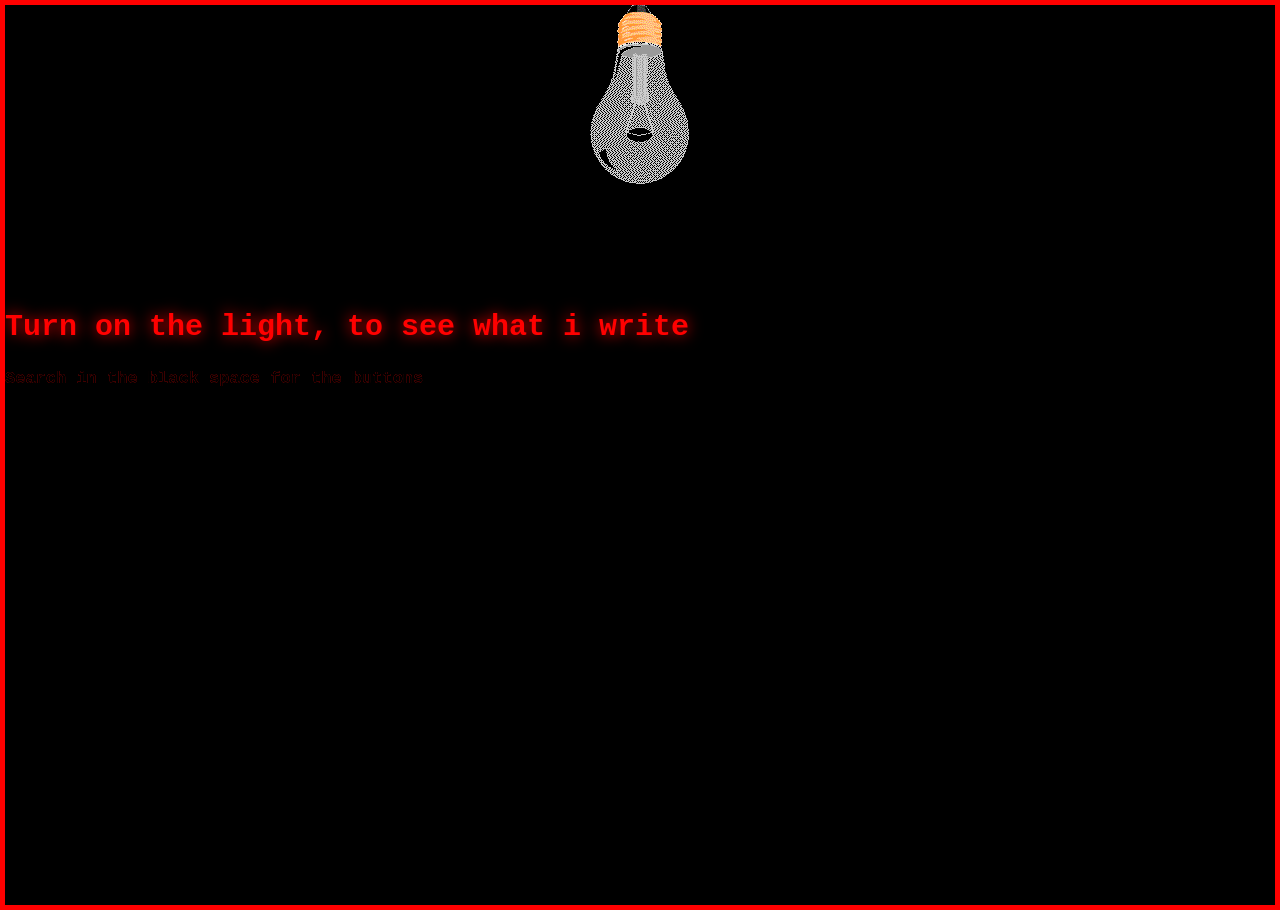
==== Bulb/index.html @ e1200ad0 "Create index.html" ====
<!DOCTYPE html>
<html lang="en">
    <head>
        <meta charset="UTF-8">
        <meta name="viewport" content="width=device-width, initial-scale=1.0">
        <meta name="description" content="bulb-on and off programming">
        <meta name="author" content="Fatma">
        <title> bulb</title>

        <style>

            body{

                padding: 0px;
                margin: 0%;
                justify-content: space-between;
                justify-items: center;
                background-color:black; 
                -webkit-user-select: none; 
                -ms-user-select: none; 
                user-select: none;
                border-color: red;
                border-width: 5px;
                height: 100vh;
                border-style: solid;
                box-shadow: 0 0 20px red;
                }

            h3{
            position: relative;
            font-size:13px;
            color: black;
            padding: 20px;
            transition: 1.5s;
            width: 1030px;
            line-height: 1.8;
            height: 160px;
            overflow: hidden; 
            font-family:Verdana, Geneva, Tahoma, sans-serif;
            }
            
            h2{
                font-family: 'Courier New', Courier, monospace;
                color: red;
                text-shadow:0 0 15px red;
                font-size: 30px;
                transition: 1s;
            }
            
            p{
                font-family: 'Courier New', Courier, monospace;
                color: rgb(0, 0, 0);
                font-size: 17px;
                font-weight: bold;
                 transition: 1s;
                text-Shadow: 0 0 0px rgb(255, 0, 0);
            }
            .container{
                height:fit-content;
                margin: 20px;
                padding: 100px;
                padding-top: 0%;
                margin-top: 0%;
                display:flex;
                gap: 200px;
                justify-content: space-between;
                justify-items: center;
                align-items: flex-end;
                
            }
            #bulb{
              
               transform: rotate(180deg);
              
            }
            .btnon{
                height: 60px;
                width: 200px;
                background-color: rgb(0, 0, 0);
                font-weight: 900;
                font-size: 15px;
                border-radius: 20px;
                border-style:none;
            }
            .btnoff{
                height: 60px;
                width: 200px;
                font-weight: 900;
                font-size: 15px;
                background-color: rgb(0, 0, 0);
                border-radius: 20px;
                border-style: none; 
            }
            .btnon:hover{
                color: yellow;
                box-shadow: 0 0 20px yellow;
            }
            .btnon:active{
                background-color: rgb(255, 255, 255);
            }
            .btnoff:hover{
                color: red;
                box-shadow: 0 0 20px red;
            }
            .btnoff:active{
                background-color:white ;
            }

            #duck {
            position: absolute;
            height: 250px;
            opacity: 0;
            right: 0px;
            bottom: 0px;
            display: inline-block;
            vertical-align: middle;
             }

        </style>
    </head>
    
    <body>
      <div class="container">
      <button class="btnon" id="btnon" onclick="turnon()" >Turn on the bulb</button>
      <img src="pic_bulboff.gif" alt="bulb-off" id="bulb" >
      <button class="btnoff" id="btnoff" onclick="turnoff()">Turn off the bulb</button>
      </div>

      <h2>Turn on the light, to see what i write</h2>
      <p>Search in the black space for the buttons</p>
    

      <h3 id="secret">
    "Hey, why are you turning on the light? Am I not going to be able to sleep tonight?
Of course you're here<br>to see what she wrote? in my room? Ugh… such nosy people.
<br>I can’t believe this… she’s been coding this nonsense all night.
Turning the light on… turning it off… on… off…<br>for like two days straight.
I haven’t slept once because of her genius programming or her so-called “ project".<br>
And now she’s bringing people into my room just to watch the chaos?! What is this, a live show?<br>
This is not a coding class… this is my bedroom!
And you—yeah you guys—turn off the light!
<br>Do you think YOU are paying the electricity bill?!
If this bulb burns out, I’m filing a complaint."
       <img src="duck.png" alt="donald duck" id="duck">
      </h3 >
   
      <script>
        function turnon(){
        document.getElementById('bulb').src="pic_bulbon.gif";
        //document.body.style.background="radial-gradient(circle at top, #fff7d6 0%, #ffe9a3 40%, #c9a66b 100%)";
        //document.body.style.background ="radial-gradient(circle at top, #ffffff 0%, #ffcccc 30%, #ff4d4d 60%, #1a0000 100%)";
        document.body.style.background = `radial-gradient(circle at top,rgba(200, 230, 255, 0.95) 0%,rgba(100, 160, 220, 0.8) 30%,rgba(80, 80, 180, 0.9) 60%,#000000 100%)`;
        document.getElementById('secret').style.color="white";
        document.getElementById('secret').style.border=" solid 2px black";
        document.getElementById('secret').style.boxShadow=" 0 10px 25px rgba(0,0,0,0.7)";
        document.getElementById('secret').style.borderRadius="10px";
        document.getElementById('secret').style.background="";
        document.getElementById('btnon').style.color="yellow";
        document.getElementById('btnoff').style.color="red";
        document.querySelector("h2").style.opacity = "0";
        document.querySelector("p").style.opacity = "0";
        document.getElementById('duck').style.opacity = "1";

        }
        function turnoff(){
        document.getElementById('bulb').src="pic_bulboff.gif";
        document.body.style.background="black";
        document.getElementById('secret').style.color="black";
        document.getElementById('btnon').style.color="";
        document.getElementById('btnoff').style.color="";
        document.querySelector("h2").style.opacity = "1";
        document.querySelector("p").style.opacity = "1";
        document.getElementById('secret').style.border="";
        document.getElementById('duck').style.opacity = "0";
        }
    </script>

    </body>
</html>
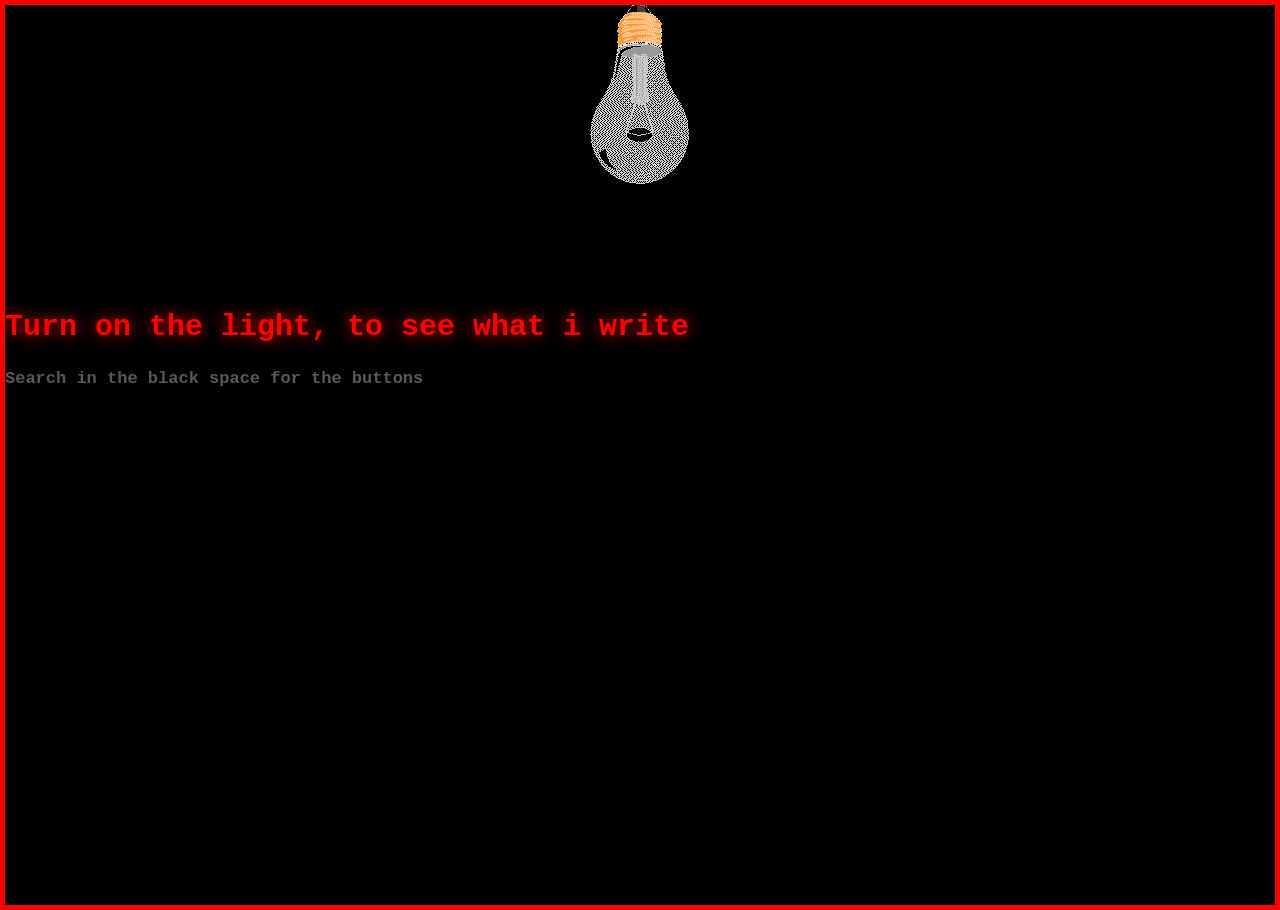
==== commit ccc1ccc0: "Update index.html" ====
--- a/Bulb/index.html
+++ b/Bulb/index.html
@@ -32,7 +32,7 @@
             color: black;
             padding: 20px;
             transition: 1.5s;
-            width: 1030px;
+            width: 90%;
             line-height: 1.8;
             height: 160px;
             overflow: hidden; 
@@ -44,16 +44,16 @@
                 color: red;
                 text-shadow:0 0 15px red;
                 font-size: 30px;
-                transition: 1s;
+                transition: 0.5s;
             }
             
             p{
                 font-family: 'Courier New', Courier, monospace;
-                color: rgb(0, 0, 0);
+                color: rgb(88, 88, 88);
                 font-size: 17px;
                 font-weight: bold;
-                 transition: 1s;
-                text-Shadow: 0 0 0px rgb(255, 0, 0);
+                transition: 0.5s;
+                
             }
             .container{
                 height:fit-content;
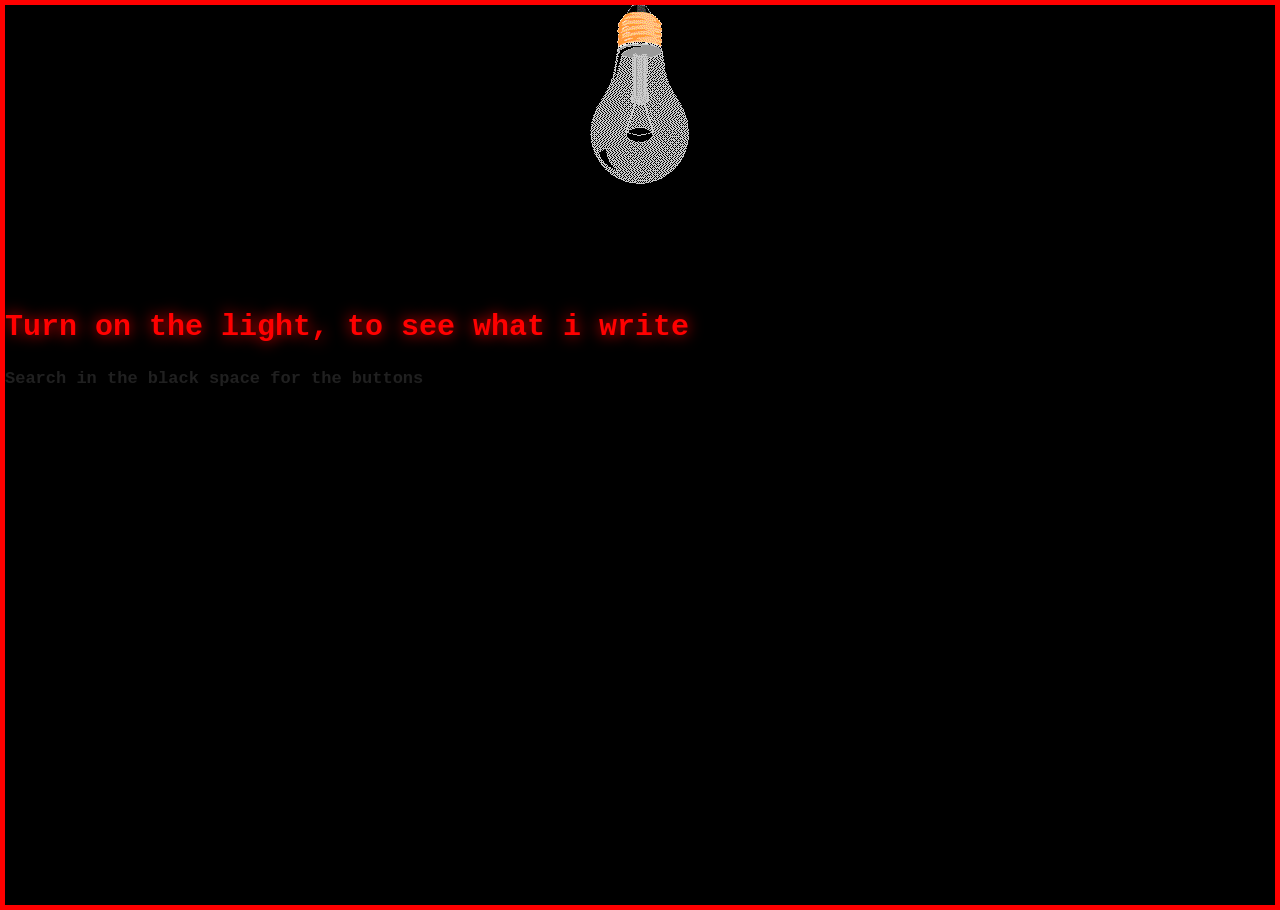
==== commit d6cd856d: "Change paragraph color from rgb(88, 88, 88) to rgb(32, 32, 32)" ====
--- a/Bulb/index.html
+++ b/Bulb/index.html
@@ -49,7 +49,7 @@
             
             p{
                 font-family: 'Courier New', Courier, monospace;
-                color: rgb(88, 88, 88);
+                color: rgb(32, 32, 32);
                 font-size: 17px;
                 font-weight: bold;
                 transition: 0.5s;
